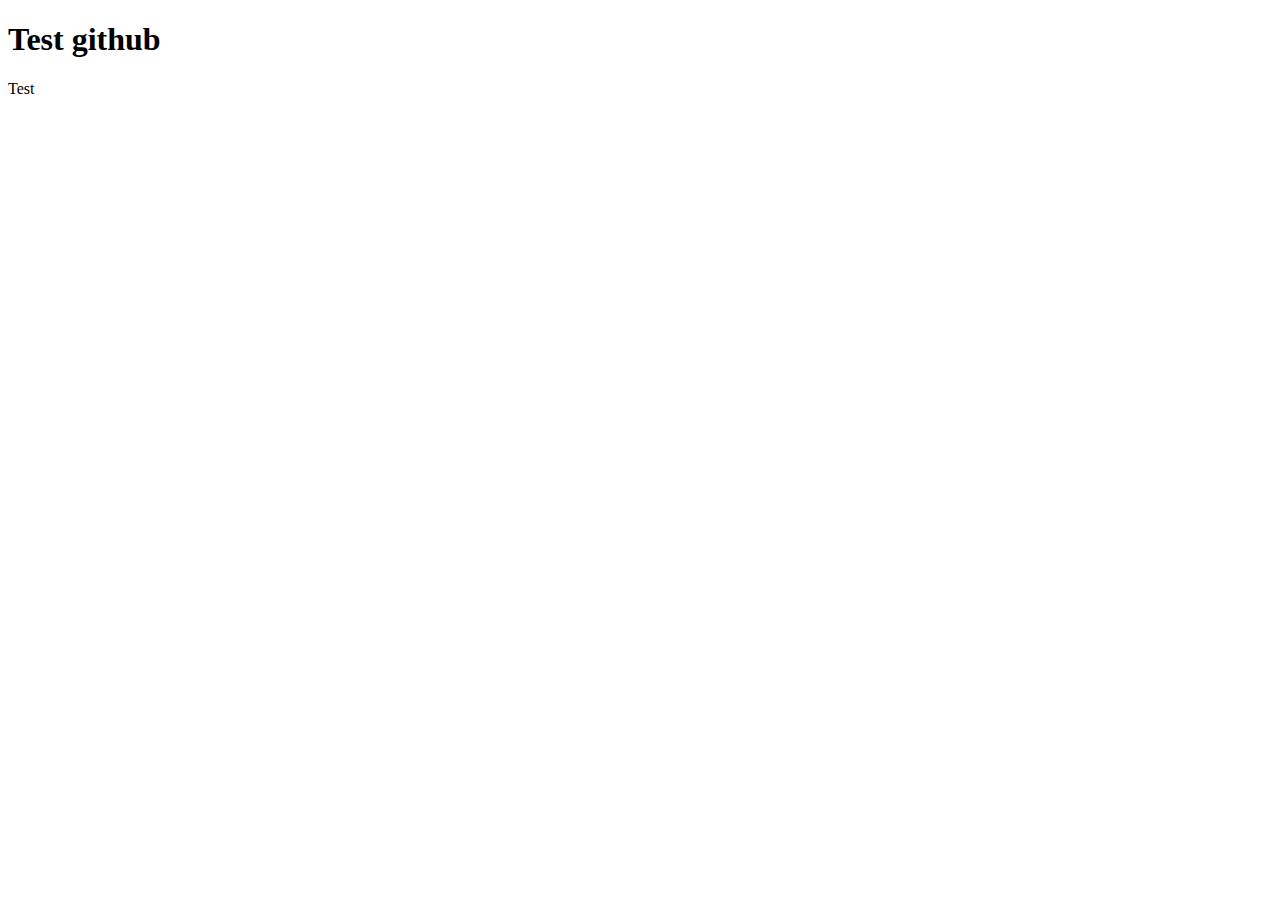
==== test.html @ c791a4a5 "Adding example HTML file" ====
<!DOCTYPE html>
<html lang="en">
  <head>
    <meta charset="UTF-8" />
    <meta name="viewport" content="width=device-width, initial-scale=1.0" />
    <title>Test</title>
  </head>
  <body>
    <h1>Test github</h1>
    <p>Test</p>
  </body>
</html>
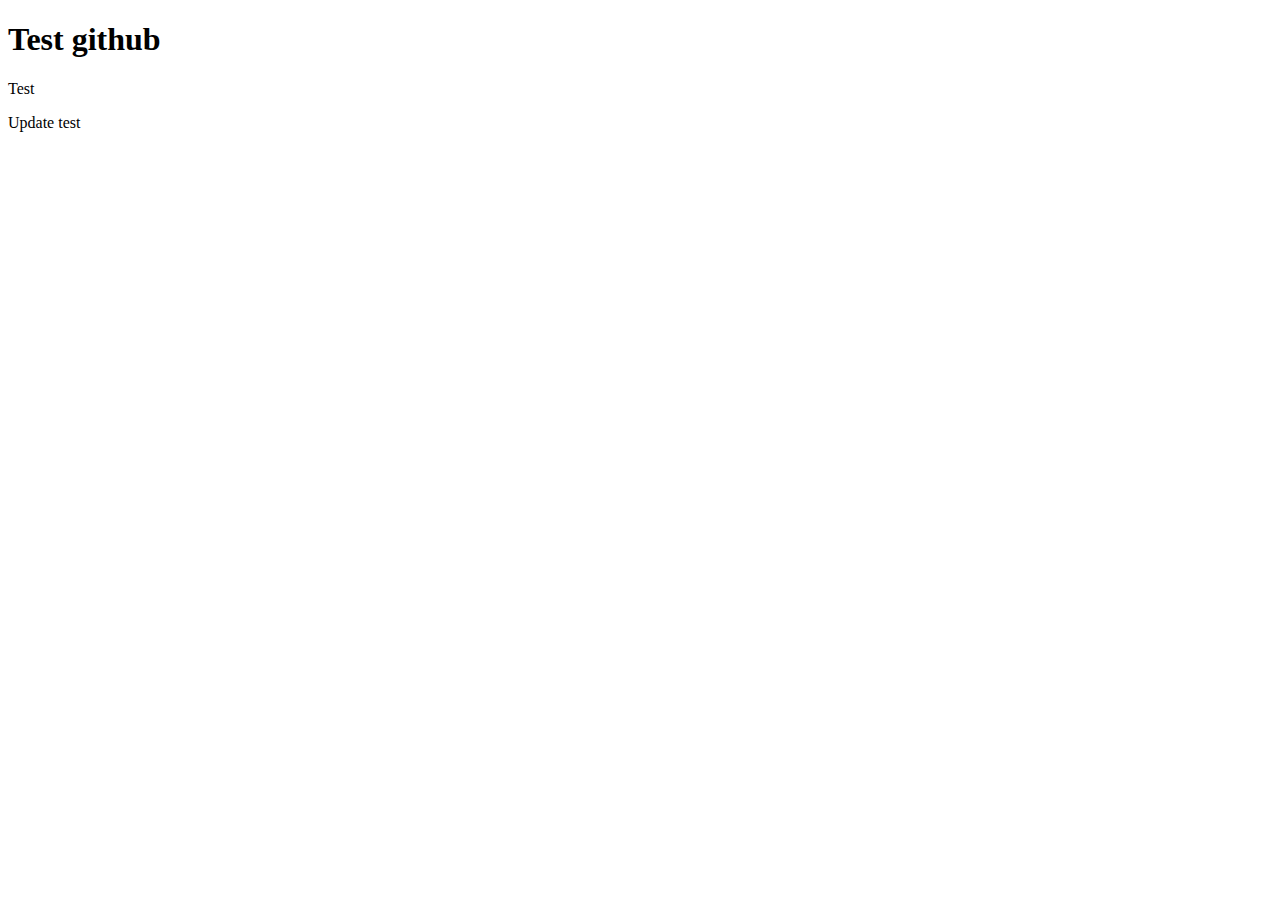
==== commit 1eb54696: "Adding example HTML file" ====
--- a/test.html
+++ b/test.html
@@ -8,5 +8,6 @@
   <body>
     <h1>Test github</h1>
     <p>Test</p>
+    <p>Update test</p>
   </body>
 </html>
